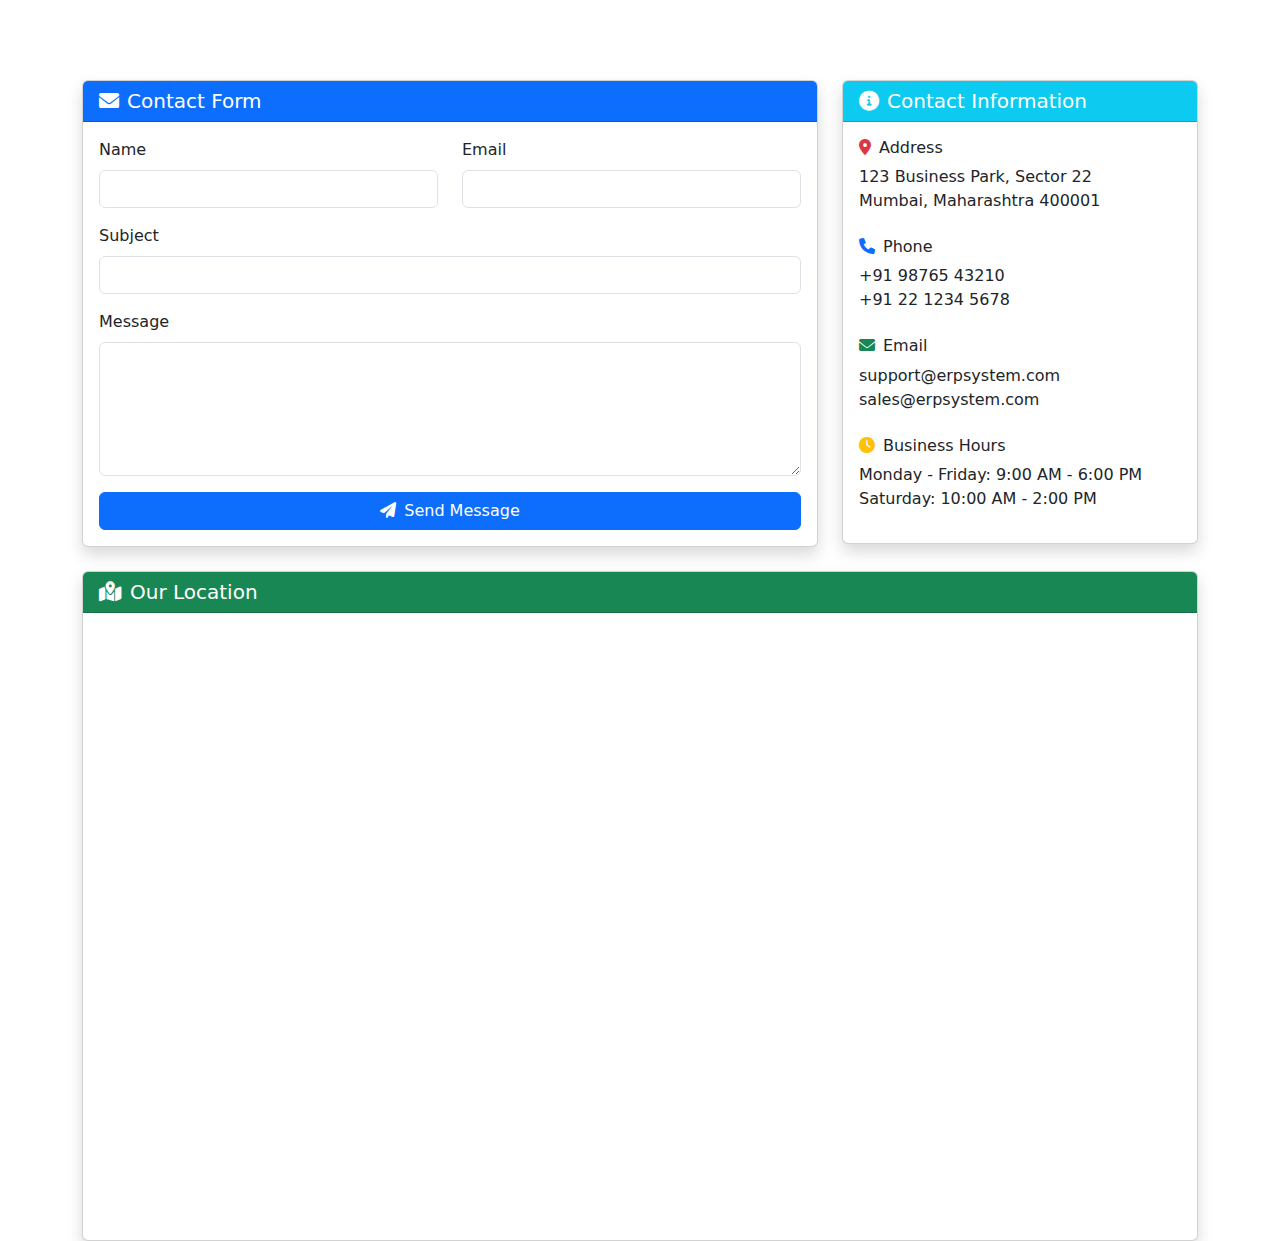
==== contact.html @ 6632189b "added index.html" ====
<!DOCTYPE html>
<html lang="en">
<head>
  <meta charset="UTF-8">
  <meta name="viewport" content="width=device-width, initial-scale=1.0">
  <title>ERP System - Contact Us</title>
  <link rel="stylesheet" href="https://cdn.jsdelivr.net/npm/bootstrap@5.3.0/dist/css/bootstrap.min.css">
  <link rel="stylesheet" href="css/styles.css">
  <link rel="stylesheet" href="https://cdnjs.cloudflare.com/ajax/libs/font-awesome/6.0.0/css/all.min.css">
</head>
<body>
  <nav class="navbar navbar-expand-lg navbar-dark">
    <div class="container-fluid">
      <a class="navbar-brand" href="dashboard.html">ERP Dashboard</a>
      <button class="navbar-toggler" type="button" data-bs-toggle="collapse" data-bs-target="#navbarNav">
        <span class="navbar-toggler-icon"></span>
      </button>
      <div class="collapse navbar-collapse" id="navbarNav">
        <ul class="navbar-nav ms-auto">
          <li class="nav-item"><a class="nav-link" href="dashboard.html">Dashboard</a></li>
          <li class="nav-item"><a class="nav-link" href="sales.html">Sales</a></li>
          <li class="nav-item"><a class="nav-link" href="inventory.html">Inventory</a></li>
          <li class="nav-item"><a class="nav-link" href="reports.html">Reports</a></li>
          <li class="nav-item"><a class="nav-link active" href="contact.html">Contact</a></li>
          <li class="nav-item"><a class="nav-link" href="login.html">Logout</a></li>
        </ul>
      </div>
    </div>
  </nav>

  <div class="container mt-4">
    <div class="row">
      <div class="col-md-8">
        <div class="card shadow">
          <div class="card-header bg-primary text-white">
            <h5 class="mb-0"><i class="fas fa-envelope me-2"></i>Contact Form</h5>
          </div>
          <div class="card-body">
            <form id="contactForm">
              <div class="row mb-3">
                <div class="col-md-6">
                  <label for="contactName" class="form-label">Name</label>
                  <input type="text" class="form-control" id="contactName" required>
                </div>
                <div class="col-md-6">
                  <label for="contactEmail" class="form-label">Email</label>
                  <input type="email" class="form-control" id="contactEmail" required>
                </div>
              </div>
              <div class="mb-3">
                <label for="contactSubject" class="form-label">Subject</label>
                <input type="text" class="form-control" id="contactSubject" required>
              </div>
              <div class="mb-3">
                <label for="contactMessage" class="form-label">Message</label>
                <textarea class="form-control" id="contactMessage" rows="5" required></textarea>
              </div>
              <div class="d-grid">
                <button type="submit" class="btn btn-primary"><i class="fas fa-paper-plane me-2"></i>Send Message</button>
              </div>
            </form>
          </div>
        </div>
      </div>
      
      <div class="col-md-4">
        <div class="card shadow">
          <div class="card-header bg-info text-white">
            <h5 class="mb-0"><i class="fas fa-info-circle me-2"></i>Contact Information</h5>
          </div>
          <div class="card-body">
            <h6><i class="fas fa-map-marker-alt text-danger me-2"></i>Address</h6>
            <p class="mb-4">123 Business Park, Sector 22<br>Mumbai, Maharashtra 400001</p>
            
            <h6><i class="fas fa-phone text-primary me-2"></i>Phone</h6>
            <p class="mb-4">+91 98765 43210<br>+91 22 1234 5678</p>
            
            <h6><i class="fas fa-envelope text-success me-2"></i>Email</h6>
            <p class="mb-4">support@erpsystem.com<br>sales@erpsystem.com</p>
            
            <h6><i class="fas fa-clock text-warning me-2"></i>Business Hours</h6>
            <p>Monday - Friday: 9:00 AM - 6:00 PM<br>Saturday: 10:00 AM - 2:00 PM</p>
          </div>
        </div>
      </div>
    </div>
    
    <div class="row mt-4">
      <div class="col-md-12">
        <div class="card shadow">
          <div class="card-header bg-success text-white">
            <h5 class="mb-0"><i class="fas fa-map-marked-alt me-2"></i>Our Location</h5>
          </div>
          <div class="card-body p-0">
            <div class="ratio ratio-16x9">
              <iframe src="https://www.google.com/maps/embed?pb=!1m18!1m12!1m3!1d3771.715709417677!2d72.8328643149006!3d19.04574668711176!2m3!1f0!2f0!3f0!3m2!1i1024!2i768!4f13.1!3m3!1m2!1s0x3be7c8df05df9e29%3A0x8a4a8e9e4a8e9e4a!2sBusiness%20Park%2C%20Sector%2022%2C%20Mumbai%2C%20Maharashtra%20400001!5e0!3m2!1sen!2sin!4v1623945678901!5m2!1sen!2sin" 
                style="border:0;" allowfullscreen="" loading="lazy"></iframe>
            </div>
          </div>
        </div>
      </div>
    </div>
  </div>

  <!-- Bootstrap JS -->
  <script src="https://cdn.jsdelivr.net/npm/bootstrap@5.3.0/dist/js/bootstrap.bundle.min.js"></script>
  <script>
    document.getElementById('contactForm').addEventListener('submit', function(e) {
      e.preventDefault();
      alert('Thank you for your message! We will get back to you soon.');
      this.reset();
    });
  </script>
</body>
</html>
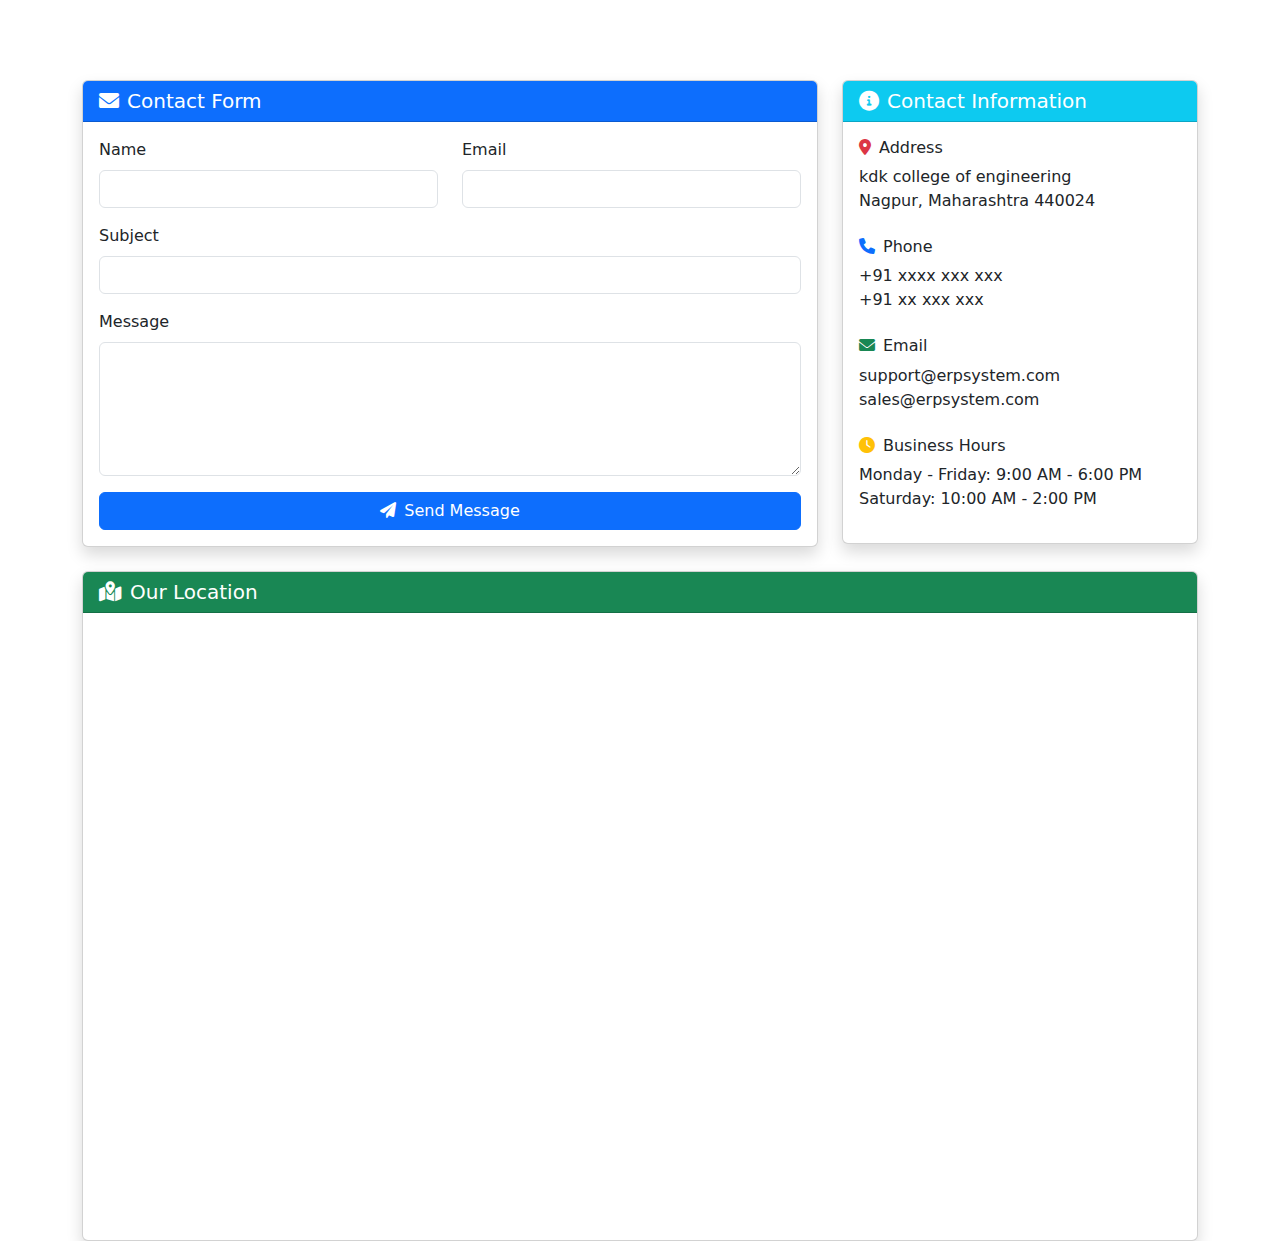
==== commit 1402cabd: "Update contact.html" ====
--- a/contact.html
+++ b/contact.html
@@ -70,10 +70,10 @@
           </div>
           <div class="card-body">
             <h6><i class="fas fa-map-marker-alt text-danger me-2"></i>Address</h6>
-            <p class="mb-4">123 Business Park, Sector 22<br>Mumbai, Maharashtra 400001</p>
+            <p class="mb-4">kdk college of engineering <br>Nagpur, Maharashtra 440024</p>
             
             <h6><i class="fas fa-phone text-primary me-2"></i>Phone</h6>
-            <p class="mb-4">+91 98765 43210<br>+91 22 1234 5678</p>
+            <p class="mb-4">+91 xxxx xxx xxx<br>+91 xx xxx xxx</p>
             
             <h6><i class="fas fa-envelope text-success me-2"></i>Email</h6>
             <p class="mb-4">support@erpsystem.com<br>sales@erpsystem.com</p>
@@ -85,6 +85,7 @@
       </div>
     </div>
     
+    
     <div class="row mt-4">
       <div class="col-md-12">
         <div class="card shadow">
@@ -93,7 +94,7 @@
           </div>
           <div class="card-body p-0">
             <div class="ratio ratio-16x9">
-              <iframe src="https://www.google.com/maps/embed?pb=!1m18!1m12!1m3!1d3771.715709417677!2d72.8328643149006!3d19.04574668711176!2m3!1f0!2f0!3f0!3m2!1i1024!2i768!4f13.1!3m3!1m2!1s0x3be7c8df05df9e29%3A0x8a4a8e9e4a8e9e4a!2sBusiness%20Park%2C%20Sector%2022%2C%20Mumbai%2C%20Maharashtra%20400001!5e0!3m2!1sen!2sin!4v1623945678901!5m2!1sen!2sin" 
+              <iframe src="  https://www.google.com/maps/embed?pb=!1m18!1m12!1m3!1d3771.715709417677!2d72.8328643149006!3d19.04574668711176!2m3!1f0!2f0!3f0!3m2!1i1024!2i768!4f13.1!3m3!1m2!1s0x3be7c8df05df9e29%3A0x8a4a8e9e4a8e9e4a!2sBusiness%20Park%2C%20Sector%2022%2C%20Mumbai%2C%20Maharashtra%20400001!5e0!3m2!1sen!2sin!4v1623945678901!5m2!1sen!2sin" 
                 style="border:0;" allowfullscreen="" loading="lazy"></iframe>
             </div>
           </div>
@@ -112,4 +113,4 @@
     });
   </script>
 </body>
-</html>+</html>
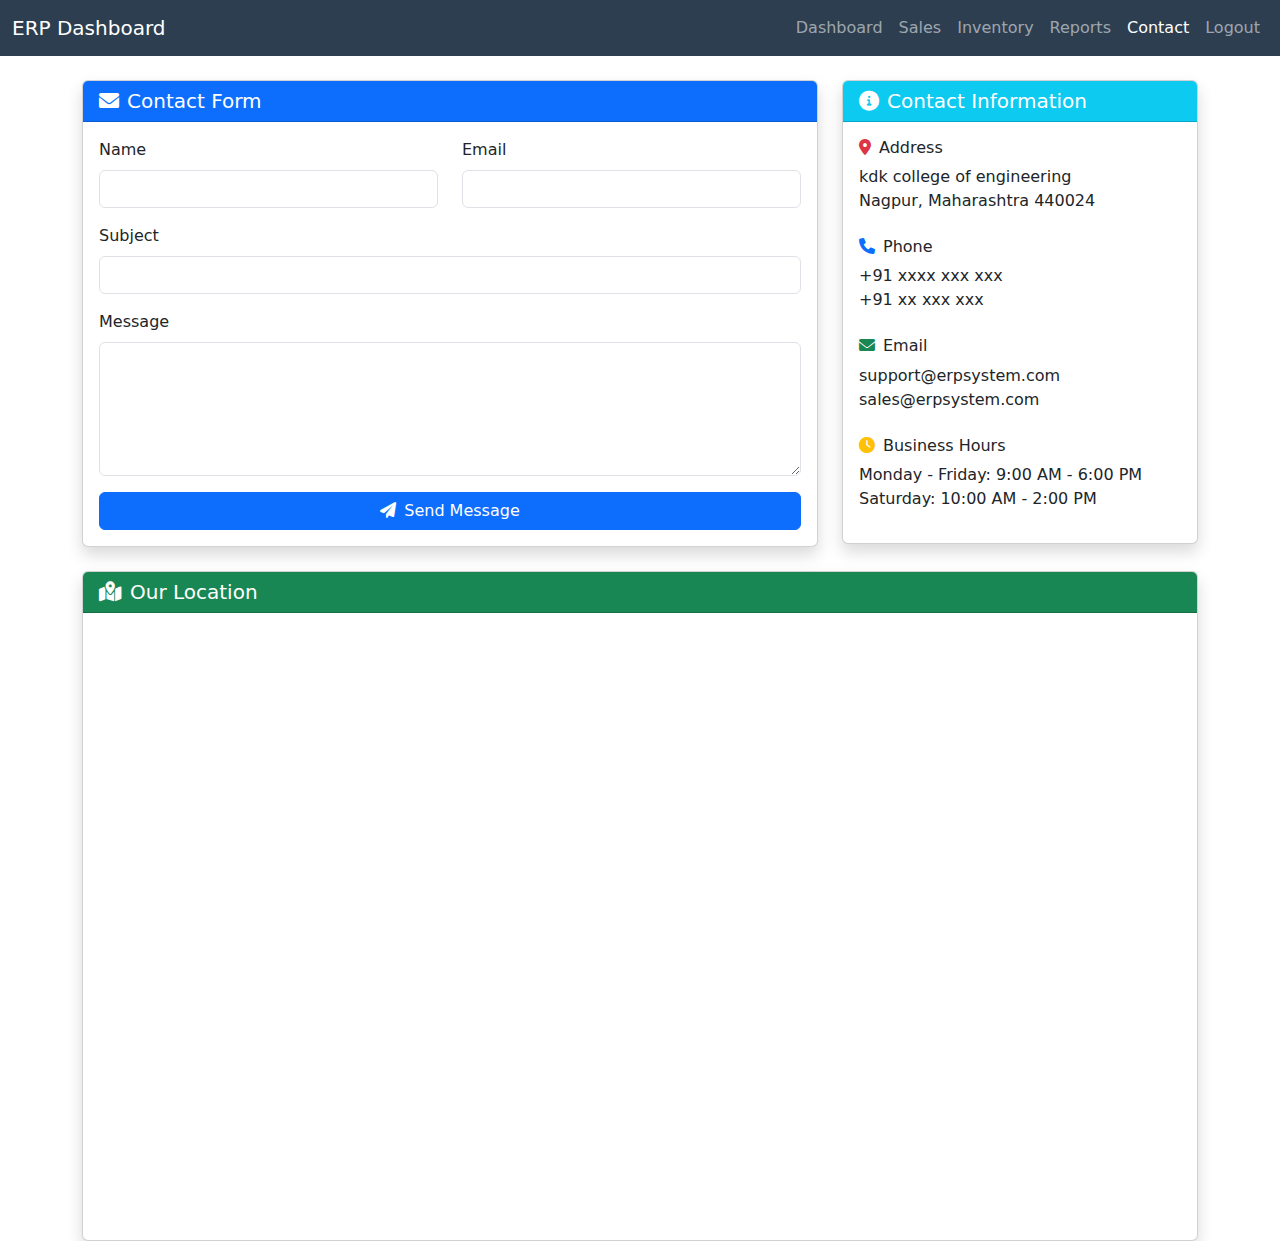
==== commit 9a342749: "Update contact.html" ====
--- a/contact.html
+++ b/contact.html
@@ -7,6 +7,32 @@
   <link rel="stylesheet" href="https://cdn.jsdelivr.net/npm/bootstrap@5.3.0/dist/css/bootstrap.min.css">
   <link rel="stylesheet" href="css/styles.css">
   <link rel="stylesheet" href="https://cdnjs.cloudflare.com/ajax/libs/font-awesome/6.0.0/css/all.min.css">
+  <style>
+    .low-stock {
+      background-color: #ffc107 !important;
+      color: #000 !important;
+    }
+    .out-of-stock {
+      background-color: #dc3545 !important;
+    }
+    .navbar {
+      background-color: #2c3e50;
+    }
+    .table-responsive {
+      overflow-x: auto;
+    }
+    .toast-container {
+      position: fixed;
+      top: 20px;
+      right: 20px;
+      z-index: 1100;
+    }
+    .status-badge {
+      min-width: 90px;
+      display: inline-block;
+      text-align: center;
+    }
+  </style>
 </head>
 <body>
   <nav class="navbar navbar-expand-lg navbar-dark">
